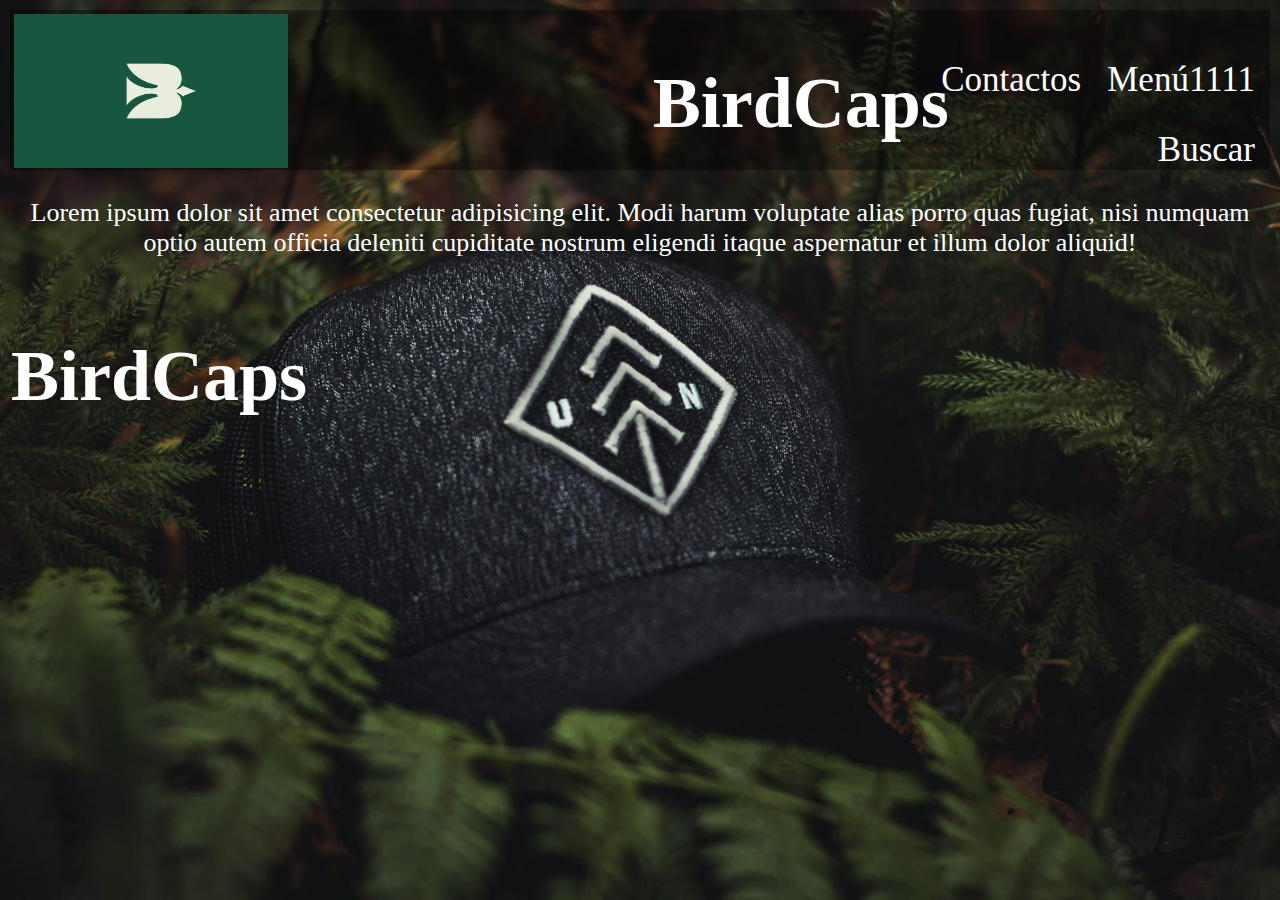
==== index.html @ 733c08ac "commit prueba2" ====
<!DOCTYPE html>
<html lang="en">

<head>
    <meta charset="UTF-8">
    <meta name="viewport" content="width=device-width, initial-scale=1.0">
    <link rel="stylesheet" href="estilos.css">  <!--Se vincula HTML con CSS-->
    <title>BirdCaps tienda de gorras</title>                    <!--Titulo de la página2121-->
</head>

<body>
    <nav class="Apartado_Superior">
        <div class="Contenedor_1">
            <div class="Logo_de_la_página">
                <img class="Logo" src="Imagenes/Birdcaps.jpg" alt="img_Logo">    <!--SRC: Direccion de la imagen. ALT: Descripción corta de la imagen-->
            </div>
            
            <div class="Contenedor_2">                                           <!--Contenedores-->
                <h1>
                    BirdCaps
                </h1>
            </div> 

            <div class="Contenedor_3">
                <ul class="Modificar_Botones">    
                    <li>
                        <a href="">Contactos</a>                                  <!-- <a> Hipervinculos -->
                    </li>
                    <li>
                        <a href="">Menú1111</a>
                    </li>
                    <li>
                        <a href="">Buscar</a>
                    </li>
                </ul>
            </div>
        </div>
    </nav>


    <section class="Caps">
        <p> 
            Lorem ipsum dolor sit amet consectetur adipisicing elit. Modi harum voluptate alias porro quas fugiat, nisi
            numquam optio autem officia deleniti cupiditate nostrum eligendi itaque aspernatur et illum dolor aliquid!
        </p>
    </section>
</body>

<h1>
    BirdCaps
</h1>

</html>
---- estilos.css ----
* {/*Se modifica el titulo de la página*/
    padding: 1px;
    box-sizing: border-box;
  }

  h1 {                                  /* Se edita el titulo de la página*/
    color: rgb(255, 255, 255);              /* Color del titulo */
    font-size: 72px;                    /* Tamaño del texto */
    font-family: 'Merriweather', serif; /* Estilo de letra Urbano */
 }
  
p{                                      /*Texto de la página*/
    font-family: 'Merriweather', serif; /* Estilo de letra Urbano */
    color: rgb(255, 255, 255);        /* Color del texto */
    font-size: 26px;                    /* Tamaño del texto */
    text-align: center;                 /* Centra el texto */
  }
  
  body {
    background-image: url('Imagenes/Fondo4.jpg');   /* Cambia la ruta por la ubicación de tu imagen */
    background-attachment: fixed;                   /* Imagen fija */
    background-position: center;                    /* Centrar la imagen */
    background-size: cover;                         /* Ajusta la imagen a toda la pantalla (Importante) */
}

.Logo_de_la_página {
    width: 200px;

}

.Logo {
    height: 156px;
    
}
.Apartado_Superior {
    background-color: rgba(0, 0, 0, 0.367);
    height: 160px;
    width: auto;
}

.Contenedor_1{
    width: 100%;                                        /* Ancho del contenedor */
    grid-template-columns: 3fr 3fr 3fr;                 /* Columnas de 3 unidades (Definir Columnas) */
    display: grid;                                      /*  */
    gap: 0px;    
}

.Contenedor_2{                                          /* Estilos para el contenedor del titulo */
    width: 100px;                                       
    margin-right: 0px;
    margin-left: 220px;
}

.Modificar_Botones{
    text-align: right;
    

}

.Modificar_Botones li{
    text-align: right;
    display: inline-block;
    padding: 0px 10px;                                  /* Espacios entre los botones */
    font-size: 35px;
    margin-top: 30px;                                   /* Margen de la barra y el texto */
}

.Modificar_Botones li a {
    text-decoration: none; 
    text-decoration: underline none;
    color: rgb(255, 255, 255);
    font-size: 35px;
    font-family: 'Merriweather', serif;                /* Estilo de letra Urbano */

}
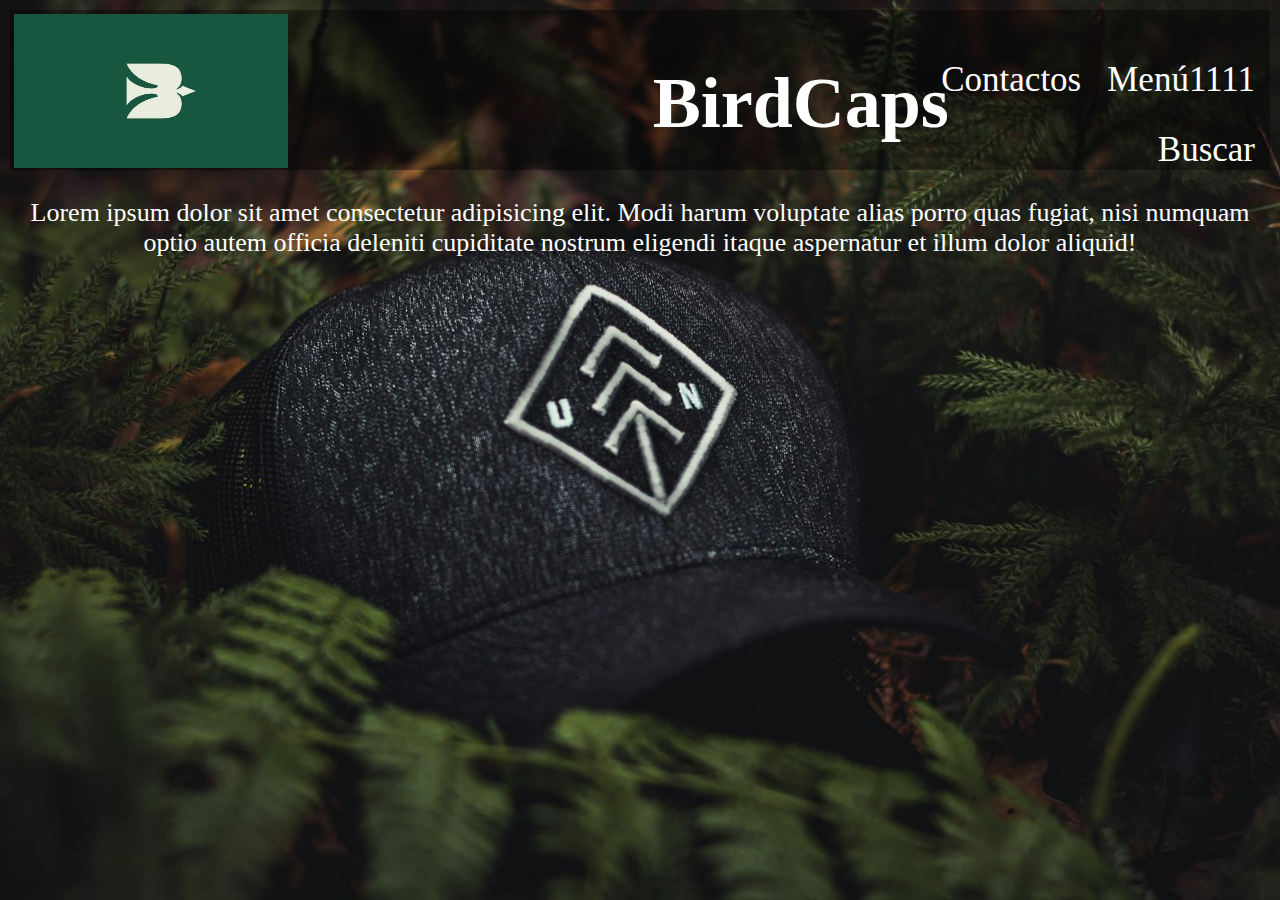
==== commit e9bd8dcb: "Commit01" ====
--- a/index.html
+++ b/index.html
@@ -46,8 +46,4 @@
     </section>
 </body>
 
-<h1>
-    BirdCaps
-</h1>
-
 </html> 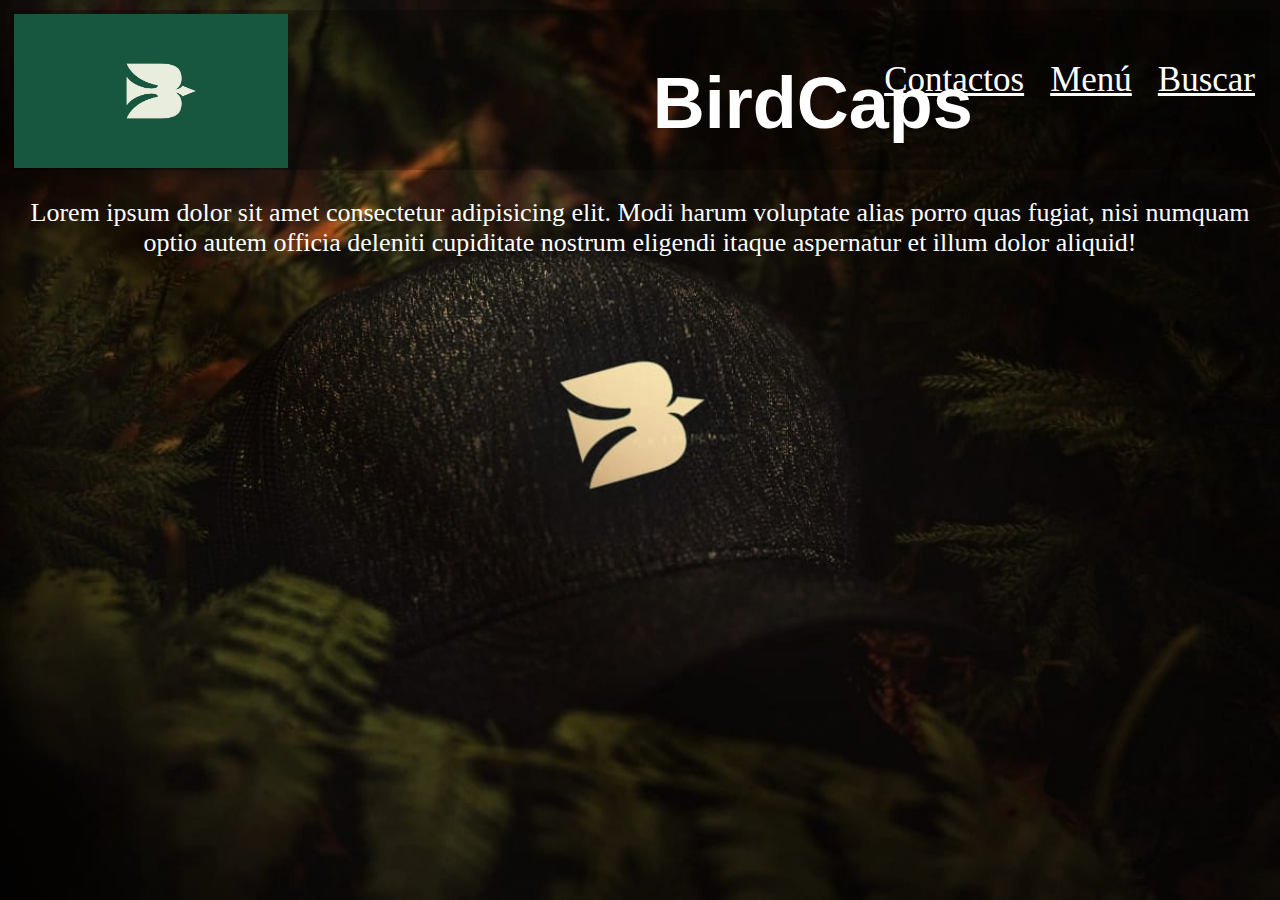
==== commit fa7bbc88: "VinculosYEstilos" ====
--- a/index.html
+++ b/index.html
@@ -4,8 +4,8 @@
 <head>
     <meta charset="UTF-8">
     <meta name="viewport" content="width=device-width, initial-scale=1.0">
-    <link rel="stylesheet" href="estilos.css">  <!--Se vincula HTML con CSS-->
-    <title>BirdCaps tienda de gorras</title>                    <!--Titulo de la página2121-->
+    <link rel="stylesheet" href="estilos.css">                  <!--Se vincula HTML con CSS-->
+    <title>BirdCaps tienda de gorras</title>                    <!--Titulo de la página-->
 </head>
 
 <body>
@@ -24,13 +24,13 @@
             <div class="Contenedor_3">
                 <ul class="Modificar_Botones">    
                     <li>
-                        <a href="">Contactos</a>                                  <!-- <a> Hipervinculos -->
+                        <a href="href.html">Contactos</a>                                    <!-- <a> Hipervinculos -->
                     </li>
                     <li>
-                        <a href="">Menú1111</a>
+                        <a href="href.html">Menú</a>                                         <!-- <a> Hipervinculos -->
                     </li>
                     <li>
-                        <a href="">Buscar</a>
+                        <a href="href.html">Buscar</a>                                       <!-- <a> Hipervinculos -->
                     </li>
                 </ul>
             </div>
--- a/estilos.css
+++ b/estilos.css
@@ -1,78 +1,76 @@
-* {/*Se modifica el titulo de la página*/
-    padding: 1px;
-    box-sizing: border-box;
-  }
+    * {/*Se modifica el titulo de la página*/
+        padding: 1px;
+        box-sizing: border-box;
+    }
 
-  h1 {                                  /* Se edita el titulo de la página*/
-    color: rgb(255, 255, 255);              /* Color del titulo */
-    font-size: 72px;                    /* Tamaño del texto */
-    font-family: 'Merriweather', serif; /* Estilo de letra Urbano */
- }
-  
-p{                                      /*Texto de la página*/
-    font-family: 'Merriweather', serif; /* Estilo de letra Urbano */
-    color: rgb(255, 255, 255);        /* Color del texto */
-    font-size: 26px;                    /* Tamaño del texto */
-    text-align: center;                 /* Centra el texto */
-  }
-  
-  body {
-    background-image: url('Imagenes/Fondo4.jpg');   /* Cambia la ruta por la ubicación de tu imagen */
-    background-attachment: fixed;                   /* Imagen fija */
-    background-position: center;                    /* Centrar la imagen */
-    background-size: cover;                         /* Ajusta la imagen a toda la pantalla (Importante) */
-}
+    h1 {                                  /* Se edita el titulo de la página*/
+        color: rgb(255, 255, 255);              /* Color del titulo */
+        font-size: 72px;                    /* Tamaño del texto */
+        font-family: 'Segoe UI', Tahoma, Geneva, Verdana, sans-serif /* Estilo de letra */
+    }
+    
+    p{                                      /*Texto de la página*/
+        font-family: 'Merriweather', serif; /* Estilo de letra Urbano */
+        color: rgb(255, 255, 255);        /* Color del texto */
+        font-size: 26px;                    /* Tamaño del texto */
+        text-align: center;                 /* Centra el texto */
+    }
+    
+    body {
+        background-image: url('Imagenes/CapLogo.jpg');   /* Cambia la ruta por la ubicación de tu imagen */
+        background-attachment: fixed;                   /* Imagen fija */
+        background-position: center;                    /* Centrar la imagen */
+        background-size: cover;                         /* Ajusta la imagen a toda la pantalla (Importante) */
+    }
 
-.Logo_de_la_página {
-    width: 200px;
+    .Logo_de_la_página {
+        width: 200px;
 
-}
+    }
 
-.Logo {
-    height: 156px;
-    
-}
-.Apartado_Superior {
-    background-color: rgba(0, 0, 0, 0.367);
-    height: 160px;
-    width: auto;
-}
+    .Logo {
+        height: 156px;              /*Desde acá el tamaño de la imagen (Logo principal)*/
+        
+    }
+    .Apartado_Superior {
+        background-color: rgba(0, 0, 0, 0.26);  /*Se edita el color de la barra de navegación*/
+        height: 160px;                            /*Se cambia el tamaño de la barra de navegación*/
+        width: auto;                             /*Se modifica la posición del titulo y de (Contactos, menú y buscar)*/
+    }
 
-.Contenedor_1{
-    width: 100%;                                        /* Ancho del contenedor */
-    grid-template-columns: 3fr 3fr 3fr;                 /* Columnas de 3 unidades (Definir Columnas) */
-    display: grid;                                      /*  */
-    gap: 0px;    
-}
+    .Contenedor_1{
+        width: 100%;                                        /* Ancho del contenedor */
+        grid-template-columns: 3fr 3fr 3fr;                 /* Columnas de 3 unidades (Definir Columnas) Centa la posición de titulo,contacto, menú y buscar */
+        display: grid;                                      /* Mantiene la informacion dentro de los contenedores */
+        gap: 0px;    
+    }
 
-.Contenedor_2{                                          /* Estilos para el contenedor del titulo */
-    width: 100px;                                       
-    margin-right: 0px;
-    margin-left: 220px;
-}
+    .Contenedor_2{                                          /* Estilos para el contenedor del titulo */
+        width: 100px;                                       /*Esta propiedad define el ancho de un*/
+        margin-right: 0px;                                  /*Define el ancho, de contenedor 2*/
+        margin-left: 220px;                                 /*Espacio externo margen*/
+    }
 
-.Modificar_Botones{
-    text-align: right;
-    
+    .Modificar_Botones{
+        text-align: right;                                  /*Se ajustan los botones hacia la derecha (Contactos, menú y buscar)*/
+        
 
-}
+    }
 
-.Modificar_Botones li{
-    text-align: right;
-    display: inline-block;
-    padding: 0px 10px;                                  /* Espacios entre los botones */
-    font-size: 35px;
-    margin-top: 30px;                                   /* Margen de la barra y el texto */
-}
+    .Modificar_Botones li{
+        display: inline-block;                               /*Se usa para cambiar la forma de un elemento*/
+        padding: 0px 10px;                                   /* Espacios entre los botones */
+        font-size: 35px;                                     /*Centa en pixeles (Contactos, menú y buscar)*/
+        margin-top: 30px;                                    /* Margen de la barra y el texto */
+    }
 
-.Modificar_Botones li a {
-    text-decoration: none; 
-    text-decoration: underline none;
-    color: rgb(255, 255, 255);
-    font-size: 35px;
-    font-family: 'Merriweather', serif;                /* Estilo de letra Urbano */
+    .Modificar_Botones li a {
+        text-decoration: underline none;                    /* Decoracion para (Contactos, menú y buscar) subrayado */
+        color: rgb(255, 255, 255);                        /* Color para (Contactos, menú y buscar)*/
+        font-size: 35px;                                    /* Tamaño para (Contactos, menú y buscar)*/
+        font-family: 'Merriweather', serif;                 /* Estilo de letra Urbano */
 
-}
+    }
 
 
 
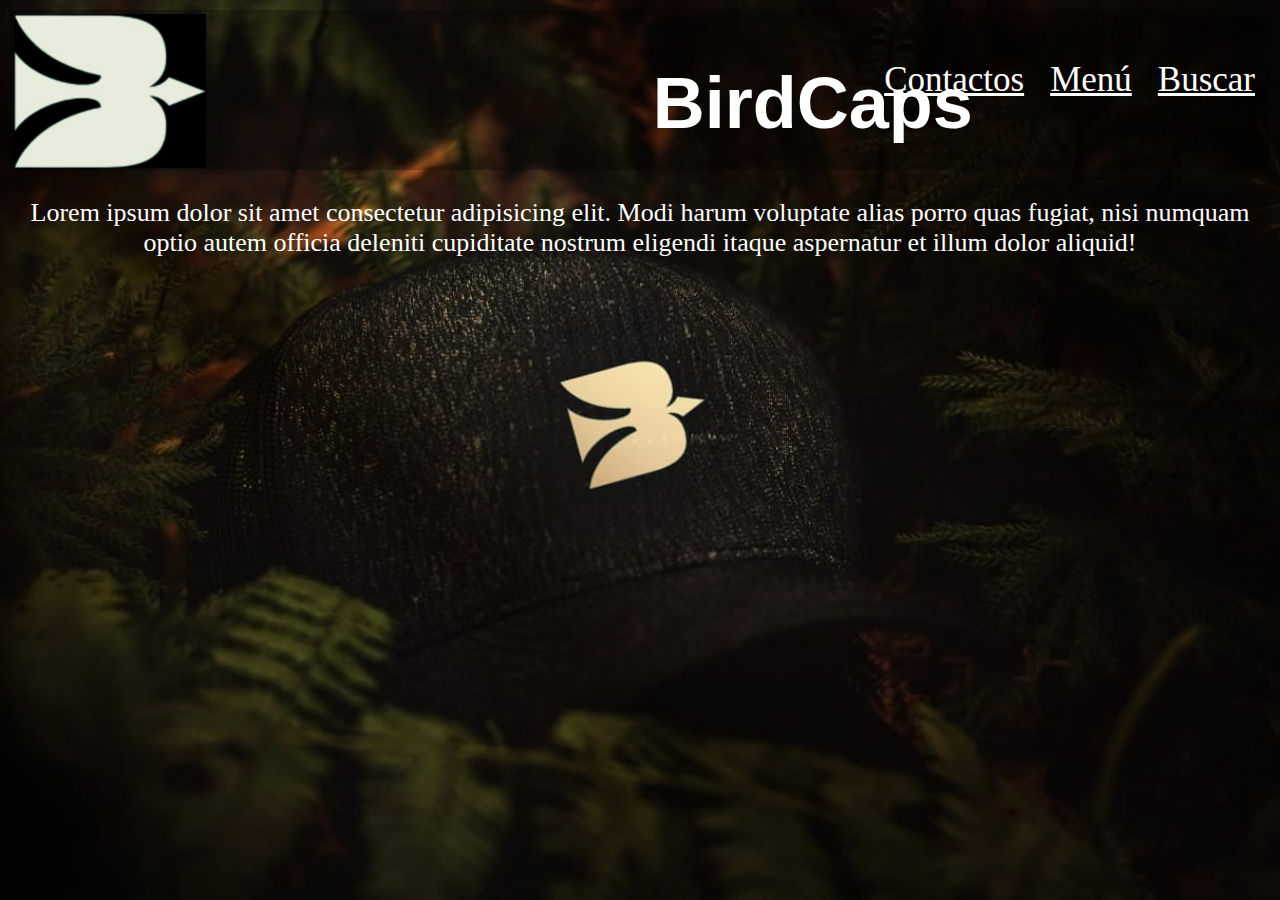
==== commit b83d3b25: "Avance_3" ====
--- a/index.html
+++ b/index.html
@@ -12,7 +12,7 @@
     <nav class="Apartado_Superior">
         <div class="Contenedor_1">
             <div class="Logo_de_la_página">
-                <img class="Logo" src="Imagenes/Birdcaps.jpg" alt="img_Logo">    <!--SRC: Direccion de la imagen. ALT: Descripción corta de la imagen-->
+                <img class="Logo" src="Imagenes/birdfondo.jpg" alt="img_Logo">    <!--SRC: Direccion de la imagen. ALT: Descripción corta de la imagen-->
             </div>
             
             <div class="Contenedor_2">                                           <!--Contenedores-->
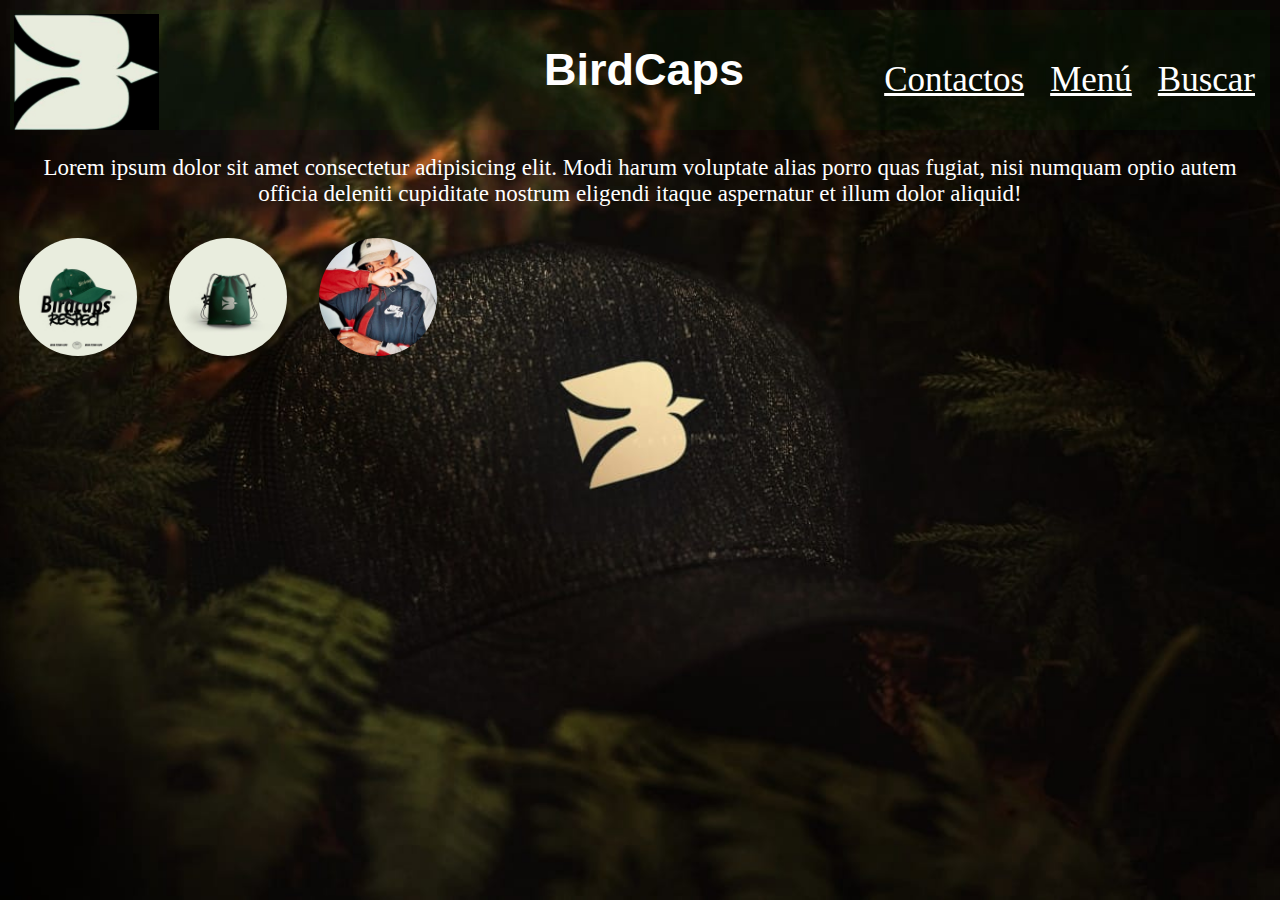
==== commit 256d6ea8: "FotosInicio" ====
--- a/index.html
+++ b/index.html
@@ -11,13 +11,13 @@
 <body>
     <nav class="Apartado_Superior">
         <div class="Contenedor_1">
-            <div class="Logo_de_la_página">
+            <div class="Logo_de_la_página">                
                 <img class="Logo" src="Imagenes/birdfondo.jpg" alt="img_Logo">    <!--SRC: Direccion de la imagen. ALT: Descripción corta de la imagen-->
             </div>
             
             <div class="Contenedor_2">                                           <!--Contenedores-->
                 <h1>
-                    BirdCaps
+                    <a class="TituloBird"> BirdCaps </a> 
                 </h1>
             </div> 
 
@@ -34,8 +34,18 @@
                     </li>
                 </ul>
             </div>
+
+            <div class="Fotos">
+                <img class="FotosInicio" src="Imagenes/Birdrespect.jpg" alt="">
+                <img class="FotosInicio" src="Imagenes/birdtula.jpg" alt="">
+                <img class="FotosInicio" src="Imagenes/birdcaps2.jpg" alt="">
+
+            </div>
+
         </div>
     </nav>
+
+
 
 
     <section class="Caps">
@@ -44,6 +54,7 @@
             numquam optio autem officia deleniti cupiditate nostrum eligendi itaque aspernatur et illum dolor aliquid!
         </p>
     </section>
+
 </body>
 
 </html> --- a/estilos.css
+++ b/estilos.css
@@ -5,62 +5,74 @@
 
     h1 {                                  /* Se edita el titulo de la página*/
         color: rgb(255, 255, 255);              /* Color del titulo */
-        font-size: 72px;                    /* Tamaño del texto */
-        font-family: 'Segoe UI', Tahoma, Geneva, Verdana, sans-serif /* Estilo de letra */
+        font-size: 45px;                    /* Tamaño del texto */
+        font-family: 'Segoe UI', Tahoma, Geneva, Verdana, sans-serif; /* Estilo de letra */
     }
     
     p{                                      /*Texto de la página*/
         font-family: 'Merriweather', serif; /* Estilo de letra Urbano */
         color: rgb(255, 255, 255);        /* Color del texto */
-        font-size: 26px;                    /* Tamaño del texto */
+        font-size: 23px;                    /* Tamaño del texto */
         text-align: center;                 /* Centra el texto */
     }
     
     body {
-        background-image: url('Imagenes/CapLogo.jpg');   /* Cambia la ruta por la ubicación de tu imagen */
+        background-image: url('Imagenes/CapLogo.jpg');   /* Cambia la ruta por la ubicación de la imagen */
         background-attachment: fixed;                   /* Imagen fija */
         background-position: center;                    /* Centrar la imagen */
         background-size: cover;                         /* Ajusta la imagen a toda la pantalla (Importante) */
     }
 
     .Logo_de_la_página {
-        width: 200px;
+        width: 100px;   
 
-    }
+    }  
 
     .Logo {
-        height: 156px;              /*Desde acá el tamaño de la imagen (Logo principal)*/
+        height: 118px;              /*Desde acá el tamaño de la imagen (Logo principal)*/
         
     }
     .Apartado_Superior {
-        background-color: rgba(0, 0, 0, 0.26);  /*Se edita el color de la barra de navegación*/
-        height: 160px;                            /*Se cambia el tamaño de la barra de navegación*/
+        background-color: rgba(10, 92, 7, 0.103);  /*Se edita el color de la barra de navegación*/
+        height: 120px;                            /*Se cambia el tamaño de la barra de navegación*/
         width: auto;                             /*Se modifica la posición del titulo y de (Contactos, menú y buscar)*/
+        text-align: center;                     /*SE CENTRA EL TITULO DE LA PAGINA PRINCIPAL*/        
     }
 
-    .Contenedor_1{
+    .Contenedor_1{ 
+        display: flex;
         width: 100%;                                        /* Ancho del contenedor */
         grid-template-columns: 3fr 3fr 3fr;                 /* Columnas de 3 unidades (Definir Columnas) Centa la posición de titulo,contacto, menú y buscar */
         display: grid;                                      /* Mantiene la informacion dentro de los contenedores */
         gap: 0px;    
+    } 
+
+    .TituloBird {
+        font-size: 45px;                                    /* Tamaño del texto para el título de la página */
+        color: rgb(255, 255, 255);                            /* Color del texto para el título de la página */                                /* Espacio entre el título y el contenido */
     }
+    
 
-    .Contenedor_2{                                          /* Estilos para el contenedor del titulo */
-        width: 100px;                                       /*Esta propiedad define el ancho de un*/
+    .Contenedor_2{                                           /* Estilos para el contenedor del titulo */
+        width: 320px;                                       /*Esta propiedad define el ancho de un */
         margin-right: 0px;                                  /*Define el ancho, de contenedor 2*/
-        margin-left: 220px;                                 /*Espacio externo margen*/
+        margin-left: 40px;                                 /*Espacio externo margen*/
+        }
+
+    .Contenedor_3{
+        text-align: right;
+        font-family: 'Merriweather', serif;                 /* Estilo de letra Urbano */
+        /* background-color: rgb(255, 0, 0);  /*Se edita el color del botón*/
     }
 
     .Modificar_Botones{
-        text-align: right;                                  /*Se ajustan los botones hacia la derecha (Contactos, menú y buscar)*/
-        
-
-    }
+        text-align: right;                                  /*Se ajustan los botones hacia la derecha (Contactos, menú y buscar)*/   
+     }
 
     .Modificar_Botones li{
         display: inline-block;                               /*Se usa para cambiar la forma de un elemento*/
         padding: 0px 10px;                                   /* Espacios entre los botones */
-        font-size: 35px;                                     /*Centa en pixeles (Contactos, menú y buscar)*/
+        font-size: 35px;                                     /*Centra en pixeles (Contactos, menú y buscar)*/
         margin-top: 30px;                                    /* Margen de la barra y el texto */
     }
 
@@ -72,5 +84,29 @@
 
     }
 
+    .gorra_1 {
+        width: auto;                                       /* Ancho del contenedor */
+        height: 250px;                                       /* Alto del contenedor */
+       /* background-image: url('Imagenes/Gorra_1.jpg');       Cambia la ruta por la ubicación de la imagen */
+        /*display: flex;                                          Mantiene la informacion dentro de los contenedores */
+        justify-content: center;                               /* Centra el texto en el centro del contenedor */
+    }
+
+    .Fotos {
+        display: flex;                                       /* Mantiene la informacion dentro de los contenedores */
+        justify-content: center;    
+        gap: 20px;                                          /* Espacio entre las fotos */
+        margin-top: 100px;                                    /* Margen de la barra y el texto */      
+        background-position: center;                                                          
+    }
+
+    .FotosInicio {
+        width: 120px;
+        margin: 0 5px;
+        height: 120px;
+        background-image: url('Imagenes/Foto_1.jpg');       /* Cambia la ruta por la ubicación de la imagen */
+        background-size: cover;                                /* Ajusta la imagen a toda la pantalla (Importante) */
+        border-radius: 70px;                                  /* Redondea la imagen */
+    }
 
 
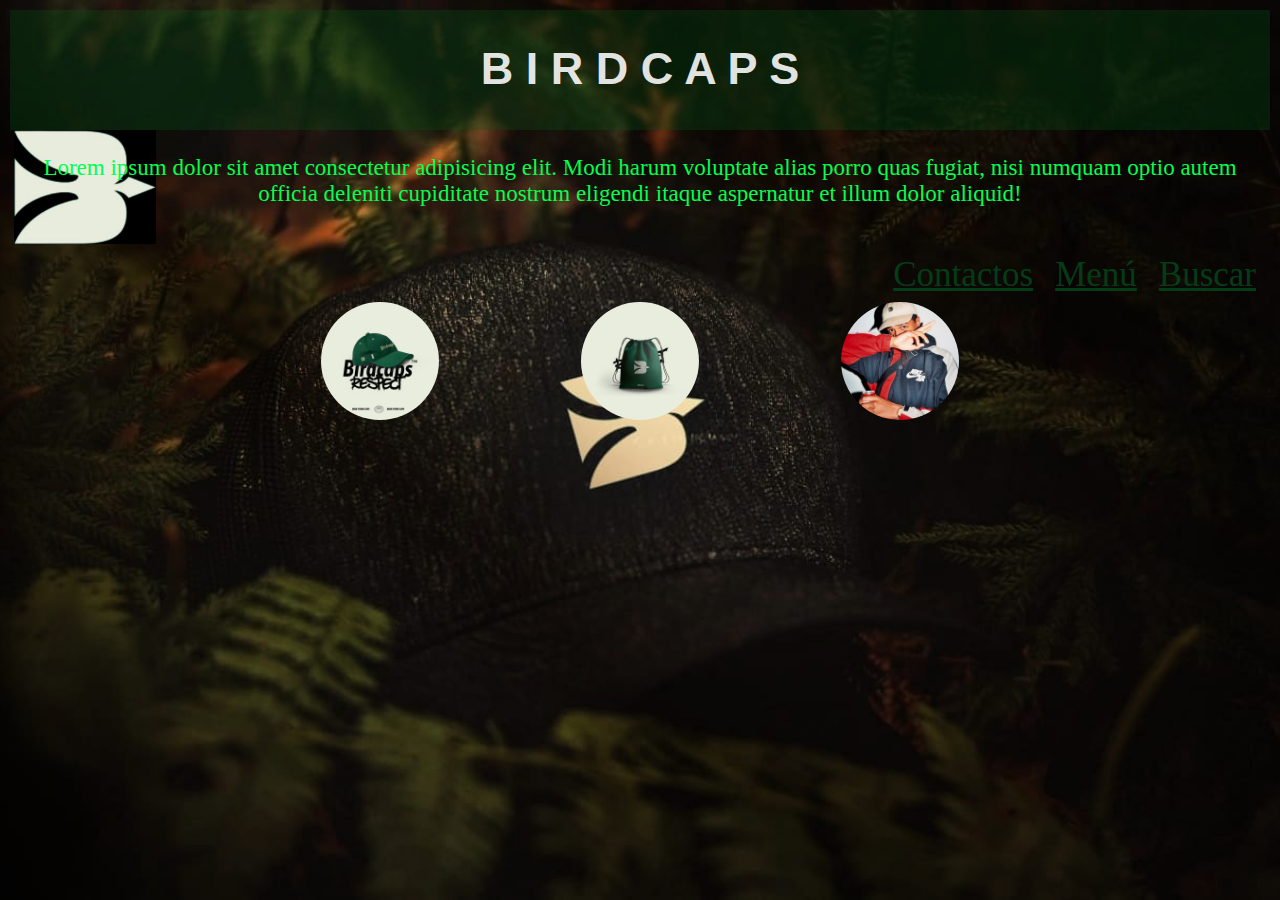
==== commit 09524ec0: "agregomenu" ====
--- a/index.html
+++ b/index.html
@@ -10,36 +10,42 @@
 
 <body>
     <nav class="Apartado_Superior">
+        
+        <div>
+            <h1>
+                B I R D C A P S 
+            </h1>
+        </div>
+        
         <div class="Contenedor_1">
             <div class="Logo_de_la_página">                
-                <img class="Logo" src="Imagenes/birdfondo.jpg" alt="img_Logo">    <!--SRC: Direccion de la imagen. ALT: Descripción corta de la imagen-->
+                <img class="Logo" src="Imagenes/birdfondo.jpg" alt="Logo de la página">    <!--SRC: Direccion de la imagen. ALT: Descripción corta de la imagen-->
             </div>
             
-            <div class="Contenedor_2">                                           <!--Contenedores-->
+            <!-- <div class="Contenedor_2">                                           Contenedores
                 <h1>
                     <a class="TituloBird"> BirdCaps </a> 
                 </h1>
-            </div> 
+            </div>  -->
 
-            <div class="Contenedor_3">
-                <ul class="Modificar_Botones">    
-                    <li>
-                        <a href="href.html">Contactos</a>                                    <!-- <a> Hipervinculos -->
-                    </li>
-                    <li>
-                        <a href="href.html">Menú</a>                                         <!-- <a> Hipervinculos -->
-                    </li>
-                    <li>
-                        <a href="href.html">Buscar</a>                                       <!-- <a> Hipervinculos -->
-                    </li>
-                </ul>
-            </div>
+                <div class="Contenedor_3"> 
+                    <ul class="Modificar_Botones">    
+                        <li>
+                            <a href="href.html">Contactos</a>                                    <!-- <a> Hipervinculos -->
+                        </li>
+                        <li>
+                            <a href="menu.html">Menú</a>                                         <!-- <a> Hipervinculos -->
+                        </li>
+                        <li>
+                            <a href="href.html">Buscar</a>                                       <!-- <a> Hipervinculos -->
+                        </li>
+                    </ul>
+                </div> 
 
             <div class="Fotos">
                 <img class="FotosInicio" src="Imagenes/Birdrespect.jpg" alt="">
                 <img class="FotosInicio" src="Imagenes/birdtula.jpg" alt="">
                 <img class="FotosInicio" src="Imagenes/birdcaps2.jpg" alt="">
-
             </div>
 
         </div>
--- a/estilos.css
+++ b/estilos.css
@@ -3,101 +3,111 @@
         box-sizing: border-box;
     }
 
-    h1 {                                  /* Se edita el titulo de la página*/
-        color: rgb(255, 255, 255);              /* Color del titulo */
-        font-size: 45px;                    /* Tamaño del texto */
-        font-family: 'Segoe UI', Tahoma, Geneva, Verdana, sans-serif; /* Estilo de letra */
+    h1 {                                                                         /* Se edita el titulo de la página*/
+        color: rgba(255, 255, 255, 0.903);                                             /* Color del titulo */
+        font-size: 45px;                                                         /* Tamaño del texto */
+        font-family: 'Segoe UI', Tahoma, Geneva, Verdana, sans-serif;            /* Estilo de letra */
+        text-align:center;
+
     }
     
-    p{                                      /*Texto de la página*/
-        font-family: 'Merriweather', serif; /* Estilo de letra Urbano */
-        color: rgb(255, 255, 255);        /* Color del texto */
-        font-size: 23px;                    /* Tamaño del texto */
-        text-align: center;                 /* Centra el texto */
+    p{                                                        /*Texto de la página*/
+        font-family: 'Merriweather', serif;                   /* Estilo de letra Urbano */
+        color: rgb(1, 255, 77);                          /* Color del texto */
+        font-size: 23px;                                      /* Tamaño del texto */
+        text-align: center;                                   /* Centra el texto */
     }
     
-    body {
-        background-image: url('Imagenes/CapLogo.jpg');   /* Cambia la ruta por la ubicación de la imagen */
-        background-attachment: fixed;                   /* Imagen fija */
-        background-position: center;                    /* Centrar la imagen */
-        background-size: cover;                         /* Ajusta la imagen a toda la pantalla (Importante) */
+    body {                                                       /*Cuerpo página principal*/
+        background-image: url('Imagenes/CapLogo.jpg');           /* Cambia la ruta por la ubicación de la imagen */
+        background-attachment: fixed;                           /* Imagen fija */
+        background-position: center;                            /* Centrar la imagen */
+        background-size: cover;                                      /* Ajusta la imagen a toda la pantalla (Importante) */
+        /* font-size: 65px;                                        /*De momento, cambia el espacio en vertical entre las imagenes y el texto (Lorem)*/
+        
     }
 
-    .Logo_de_la_página {
-        width: 100px;   
-
+    .Logo_de_la_página {                                    /*Logo de la pagina apartado superior derecho*/
+    width: 100px;
     }  
 
     .Logo {
-        height: 118px;              /*Desde acá el tamaño de la imagen (Logo principal)*/
-        
+        height: 116px;              /*Desde acá el tamaño de la imagen (Logo principal)*/       
     }
     .Apartado_Superior {
-        background-color: rgba(10, 92, 7, 0.103);  /*Se edita el color de la barra de navegación*/
+        background-color: rgba(3, 92, 22, 0.274);  /*Se edita el color de la barra de navegación*/
         height: 120px;                            /*Se cambia el tamaño de la barra de navegación*/
-        width: auto;                             /*Se modifica la posición del titulo y de (Contactos, menú y buscar)*/
-        text-align: center;                     /*SE CENTRA EL TITULO DE LA PAGINA PRINCIPAL*/        
+        /*width:auto;                             /*Se modifica la posición del titulo y de (Contactos, menú y buscar)*/
+        /* text-align: center;                             /*SE CENTRA EL TITULO DE LA PAGINA PRINCIPAL*/      
+        /*overflow:auto;                                  /* Se ocultan los elementos que sobrepasan el área de visualización */
+        /* position: fixed;                                   /* Se mueve la barra de navegación al principio de la página */
+        /*top: 0px;                                         /* Posición superior de la barra de navegación */
     }
 
-    .Contenedor_1{ 
-        display: flex;
+    /*.Contenedor_1{ 
+        display: flex;    
         width: 100%;                                        /* Ancho del contenedor */
-        grid-template-columns: 3fr 3fr 3fr;                 /* Columnas de 3 unidades (Definir Columnas) Centa la posición de titulo,contacto, menú y buscar */
-        display: grid;                                      /* Mantiene la informacion dentro de los contenedores */
-        gap: 0px;    
-    } 
+        /* grid-template-columns: 3fr 3fr 3fr;                 /* Columnas de 3 unidades (Definir Columnas) Centa la posición de titulo,contacto, menú y buscar */
+        /* display: grid;                                      /* Mantiene la informacion dentro de los contenedores */
+    /* gap: 0px;    
+    } */ 
 
-    .TituloBird {
+    .TituloBird {                                           /*Titulo de la página principal BirdCaps*/
         font-size: 45px;                                    /* Tamaño del texto para el título de la página */
-        color: rgb(255, 255, 255);                            /* Color del texto para el título de la página */                                /* Espacio entre el título y el contenido */
+        color: rgb(255, 255, 255);                            /* Color del texto para el título de la página */
+        font-family: Cambria, Cochin, Georgia, Times, 'Times New Roman', serif;                 /* Estilo de letra Urbano */
+        /* margin-left: 500px;                                 /* Espacio externo margen*/                        
     }
     
 
     .Contenedor_2{                                           /* Estilos para el contenedor del titulo */
-        width: 320px;                                       /*Esta propiedad define el ancho de un */
-        margin-right: 0px;                                  /*Define el ancho, de contenedor 2*/
-        margin-left: 40px;                                 /*Espacio externo margen*/
-        }
-
-    .Contenedor_3{
-        text-align: right;
-        font-family: 'Merriweather', serif;                 /* Estilo de letra Urbano */
-        /* background-color: rgb(255, 0, 0);  /*Se edita el color del botón*/
+    /*. width: 620px;                                       /*Esta propiedad define el ancho de un contenedor*/
+    /*.  margin-right: 0px;                                  /*Define el ancho, de contenedor 2*/
+    margin-left: 0px;                                 /*Espacio externo margen*/
     }
 
-    .Modificar_Botones{
-        text-align: right;                                  /*Se ajustan los botones hacia la derecha (Contactos, menú y buscar)*/   
-     }
+    /*.Contenedor_3{
+        /* text-align:right */
+        /*  font-family: 'Merriweather', serif;                 /* Estilo de letra Urbano */
+        /* background-color: rgb(255, 0, 0);  /*Se edita el color del botón
+    } */
+
+    .Modificar_Botones{                                   /*Botones Contactos,Menú, Buscar*/
+    text-align:right;                                  /*Se ajustan los botones hacia la derecha (Contactos, menú y buscar)*/                                /*Quita los puntos por defecto que aparecen en los botones*/
+    margin-top: 4px;                                    /* Margen de la barra y el texto */
+    margin-bottom: 4px;                                   /* Margen de la barra y el texto */
+    padding: 0px;                                     /* Espacios entre los botones */
+    font-size: 0px;                                     /* Centra en pixeles (Contactos, menú y buscar) */
+    }
 
     .Modificar_Botones li{
-        display: inline-block;                               /*Se usa para cambiar la forma de un elemento*/
+        
+        display:inline-table;                               /*Se usa para cambiar la forma de un elemento*/
         padding: 0px 10px;                                   /* Espacios entre los botones */
-        font-size: 35px;                                     /*Centra en pixeles (Contactos, menú y buscar)*/
-        margin-top: 30px;                                    /* Margen de la barra y el texto */
+        /* font-size: 0px;                                     /*Centra en pixeles (Contactos, menú y buscar)*/
+       /* margin-top: 4px;                                    /* Margen de la barra y el texto */
     }
 
     .Modificar_Botones li a {
         text-decoration: underline none;                    /* Decoracion para (Contactos, menú y buscar) subrayado */
-        color: rgb(255, 255, 255);                        /* Color para (Contactos, menú y buscar)*/
+        color: rgb(5, 60, 23);                        /* Color para (Contactos, menú y buscar)*/
         font-size: 35px;                                    /* Tamaño para (Contactos, menú y buscar)*/
         font-family: 'Merriweather', serif;                 /* Estilo de letra Urbano */
-
     }
 
-    .gorra_1 {
+    /* .gorra_1 {
         width: auto;                                       /* Ancho del contenedor */
-        height: 250px;                                       /* Alto del contenedor */
-       /* background-image: url('Imagenes/Gorra_1.jpg');       Cambia la ruta por la ubicación de la imagen */
+        /*  height: 250px;                                       /* Alto del contenedor */
+        /* background-image: url('Imagenes/Gorra_1.jpg');       Cambia la ruta por la ubicación de la imagen */
         /*display: flex;                                          Mantiene la informacion dentro de los contenedores */
-        justify-content: center;                               /* Centra el texto en el centro del contenedor */
-    }
+        /*  justify-content: center;                               /* Centra el texto en el centro del contenedor 
+    }   */
 
     .Fotos {
         display: flex;                                       /* Mantiene la informacion dentro de los contenedores */
         justify-content: center;    
-        gap: 20px;                                          /* Espacio entre las fotos */
-        margin-top: 100px;                                    /* Margen de la barra y el texto */      
-        background-position: center;                                                          
+        gap: 130px;                                          /* Espacio entre las fotos */
+        margin-top: 0px;                                    /* Margen de la barra y el texto */                                                              
     }
 
     .FotosInicio {
@@ -105,7 +115,7 @@
         margin: 0 5px;
         height: 120px;
         background-image: url('Imagenes/Foto_1.jpg');       /* Cambia la ruta por la ubicación de la imagen */
-        background-size: cover;                                /* Ajusta la imagen a toda la pantalla (Importante) */
+        /*background-size: cover;                                /* Ajusta la imagen a toda la pantalla (Importante) */
         border-radius: 70px;                                  /* Redondea la imagen */
     }
 
